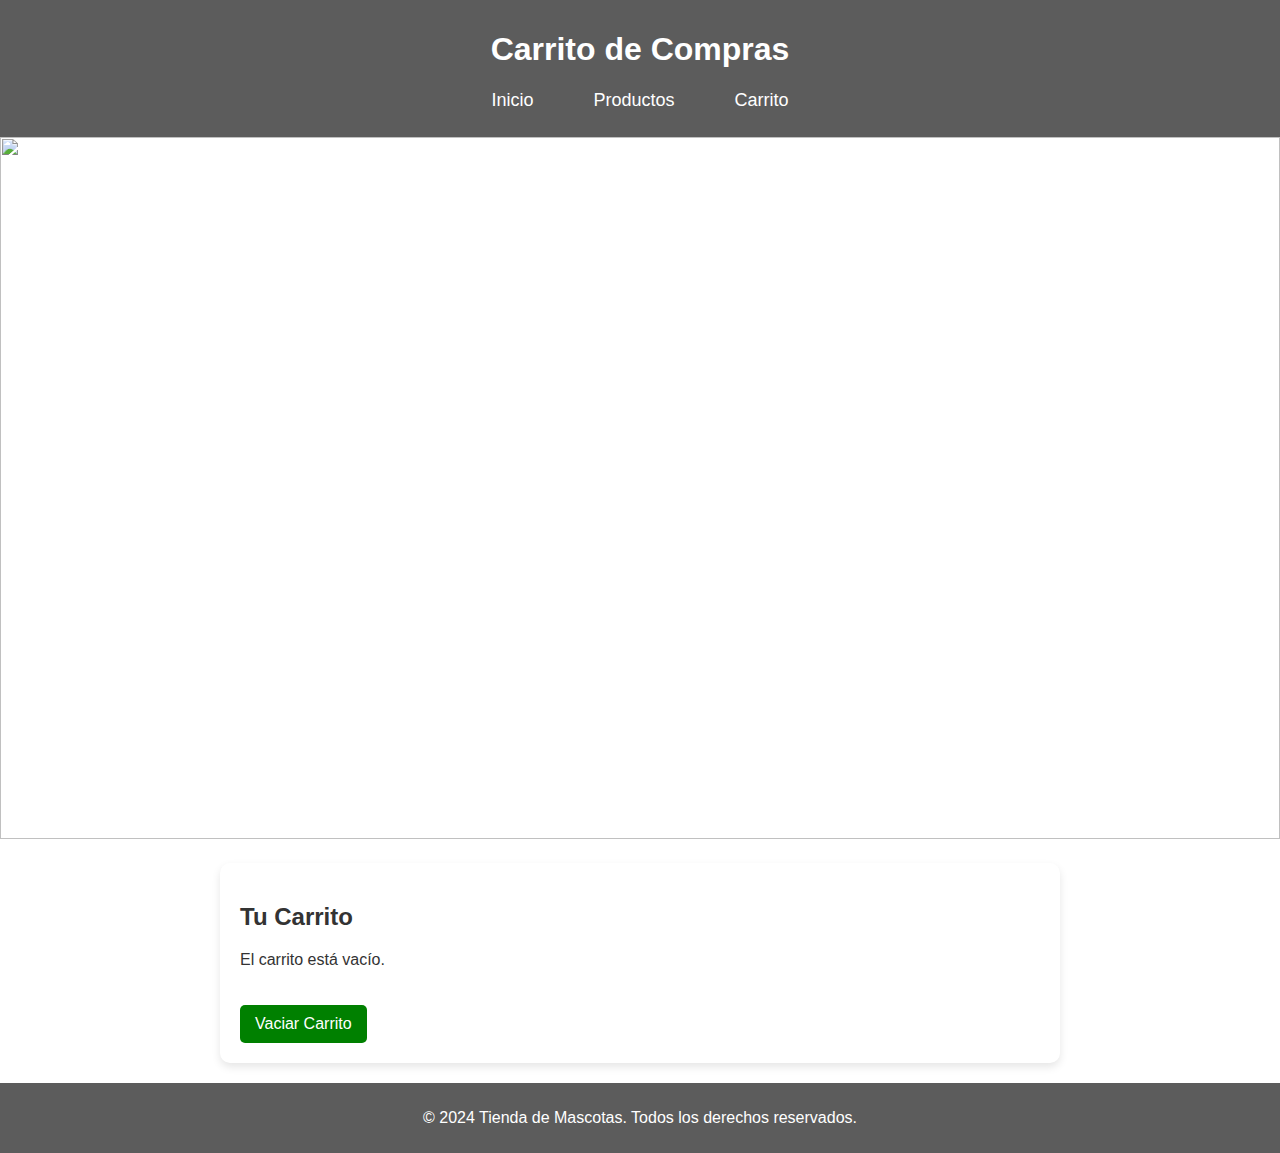
==== carrito.html @ fc014d01 "subiendo pagina tiendas de mascotas 2024" ====
<!DOCTYPE html>
<html lang="es">
<head>
  <meta charset="UTF-8">
  <meta name="viewport" content="width=device-width, initial-scale=1.0">
  <title>Carrito de Compras</title>
  <link rel="stylesheet" href="stylecarrito.css">
  
</head>
<body>
  <header>
    <h1>Carrito de Compras</h1>
    <nav>
      <ul>
        <li><a href="index.html">Inicio</a></li>
        <li><a href="productos.html">Productos</a></li>
        <li><a href="carrito.html">Carrito</a></li>
      </ul>
    </nav>
  </header>
  <section id="nosotros">
    <div class="container">
  <div class="section-image">
    <img src="imagenes/carrito.jpg" class="img-fluid">
</div>


  <main>
    <h2>Tu Carrito</h2>
    <div id="lista-carrito"></div>
    <button onclick="vaciarCarrito()">Vaciar Carrito</button>
  </main>

  <footer>
    <p>&copy; 2024 Tienda de Mascotas. Todos los derechos reservados.</p>
  </footer>

  <script>
    function formatPrice(value) {
      return `$${parseFloat(value).toLocaleString('es-CO', { minimumFractionDigits: 0 })}`;
    }

    function mostrarCarrito() {
      const listaCarrito = document.getElementById('lista-carrito');
      const carrito = JSON.parse(localStorage.getItem('carrito')) || [];

      if (carrito.length === 0) {
        listaCarrito.innerHTML = '<p>El carrito está vacío.</p>';
        return;
      }

      // Mostrar productos con imagen, nombre y precio en formato colombiano
      listaCarrito.innerHTML = carrito.map(producto => {
        const precioFormateado = formatPrice(producto.precio);
        return `
          <div class="producto-en-carrito">
            <img src="${producto.imagen}" alt="${producto.nombre}">
            <div>
              <p><strong>${producto.nombre}</strong></p>
              <p>Precio: ${precioFormateado}</p>
            </div>
          </div>
        `;
      }).join('');

      // Calcular total
      const total = carrito.reduce((sum, producto) => sum + parseFloat(producto.precio), 0);
      listaCarrito.innerHTML += `<p><strong>Total: ${formatPrice(total)}</strong></p>`;
    }

    function vaciarCarrito() {
      localStorage.removeItem('carrito');
      mostrarCarrito();
    }

    mostrarCarrito();
  </script>
</body>
</html>
---- stylecarrito.css ----
body {
    font-family: Arial, sans-serif;
    margin: 0;
    padding: 0;
    
    color: #333; /* Color general del texto */
  
  }
  
  /* Contenedor del carrito */
  #carrito-container {
    background-color: rgba(255, 255, 255, 0.9); /* Fondo blanco semitransparente */
    padding: 20px;
    margin: 50px auto; /* Centra el contenedor */
    max-width: 800px; /* Ancho máximo */
    border-radius: 10px; /* Bordes redondeados */
    box-shadow: 0 4px 8px rgba(0, 0, 0, 0.2); /* Sombra ligera */
    text-align: center; /* Centrar texto */
  }
  
  /* Botón de "Vaciar Carrito" */
  #boton-vaciar {
    background-color: #28a745; /* Verde */
    color: white;
    padding: 10px 20px;
    border: none;
    border-radius: 5px;
    cursor: pointer;
    font-size: 16px;
  }
  
  #boton-vaciar:hover {
    background-color: #218838; /* Verde más oscuro al pasar el mouse */
  }
  
      header {
        background-color: rgba(51, 51, 51, 0.8);
        color: #fff;
        text-align: center;
        padding: 10px;
      }
  
      nav ul {
        list-style: none;
        padding: 0;
        display: flex;
        justify-content: center;
      }
  
      nav ul li {
        margin: 0 15px;
      }
  
      nav ul li a {
        color: white;
        text-decoration: none;
      }
  
      main {
        max-width: 800px;
        margin: 20px auto;
        padding: 20px;
        background-color: #ffffff; /* Fondo blanco opaco */
        border-radius: 10px;
        box-shadow: 0 4px 8px rgba(0, 0, 0, 0.1);
      }
  
      .producto-en-carrito {
        display: flex;
        align-items: center;
        border-bottom: 1px solid #ccc;
        margin-bottom: 10px;
        padding-bottom: 10px;
      }
  
      .producto-en-carrito img {
        width: 100px;
        height: auto;
        margin-right: 20px;
        border-radius: 5px;
      }
  
      .producto-en-carrito p {
        margin: 0;
      }
  
      button {
        background-color: green;
        color: white;
        border: none;
        padding: 10px 15px;
        cursor: pointer;
        font-size: 16px;
        margin-top: 20px;
        border-radius: 5px;
      }
  
      button:hover {
        background-color: darkgreen;
      }
  
      footer {
        text-align: center;
        background-color: rgba(51, 51, 51, 0.8);
        color: white;
        padding: 10px 0;
      }
      /* Estilo general del cuerpo */

  
 
  
  header nav {
    margin-top: 10px;
  }
  
  header nav a {
    color: #fff;
    text-decoration: none;
    margin: 0 15px;
    font-size: 18px;
  }
  
  header nav a:hover {
    text-decoration: underline;
  }
  img{
    position: relative;
    width: 100%; /* Ocupa todo el ancho */
    height: 78vh; /* Ocupa toda la altura visible de la pantalla */
    background-image: url('imagenes/carrito.jpg'); /* Reemplaza por tu imagen */
    background-size: cover; /* La imagen cubre todo el contenedor */
    background-position: center;

  }
  
  img{
    width: 100%;

  }
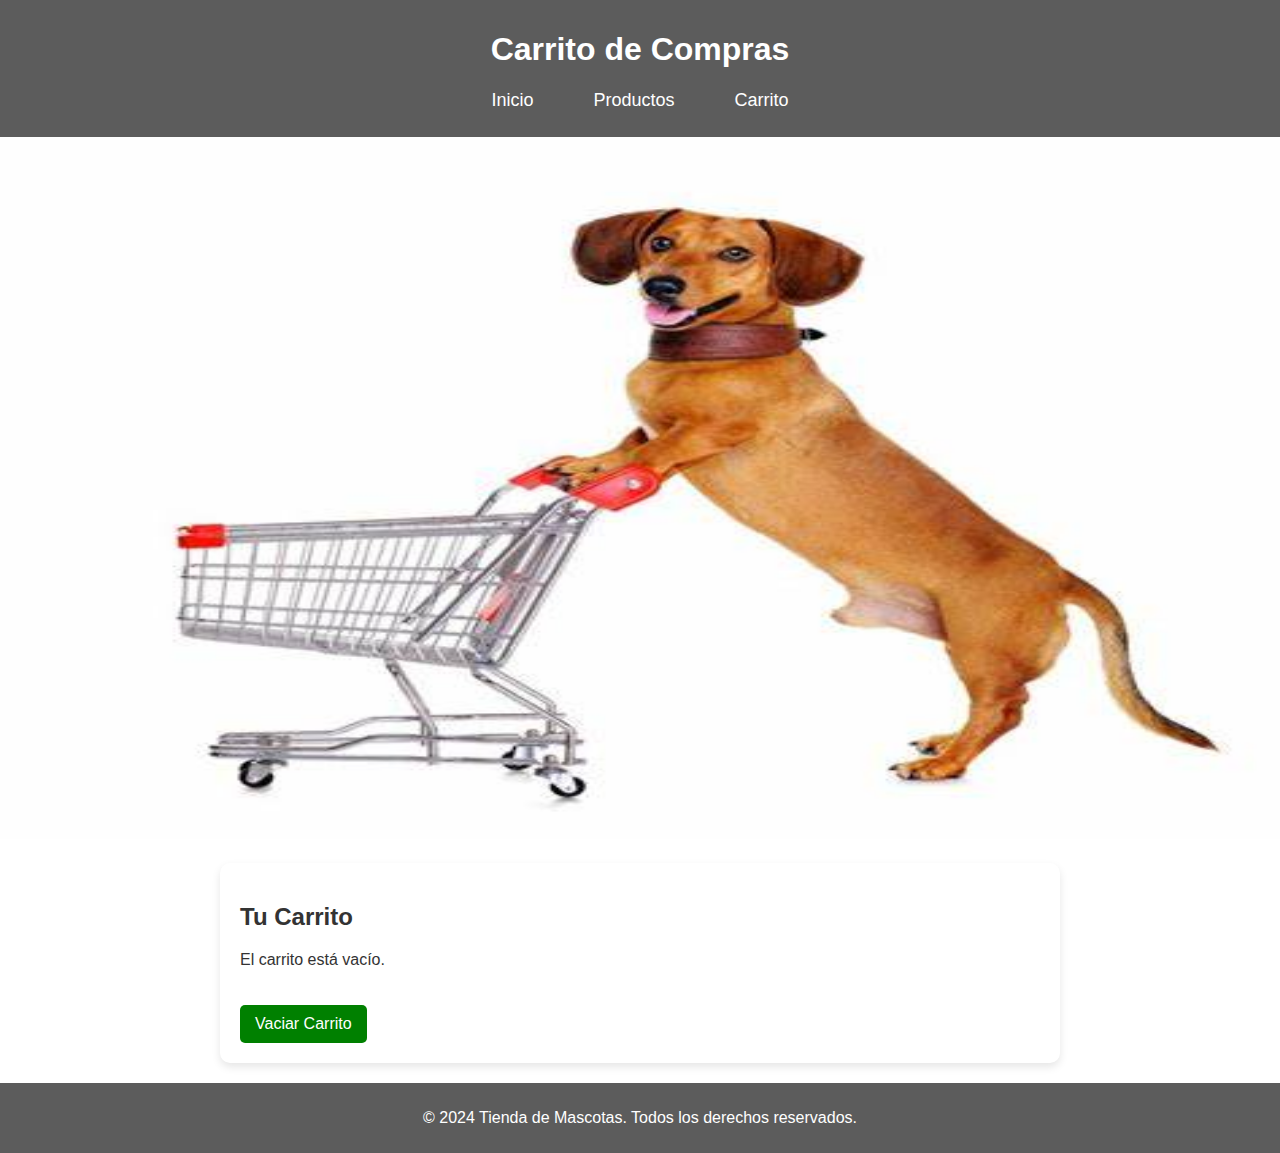
==== commit 594f5751: "Update carrito.html" ====
--- a/carrito.html
+++ b/carrito.html
@@ -21,7 +21,7 @@
   <section id="nosotros">
     <div class="container">
   <div class="section-image">
-    <img src="imagenes/carrito.jpg" class="img-fluid">
+    <img src="carrito.jpg" class="img-fluid">
 </div>
 
 
